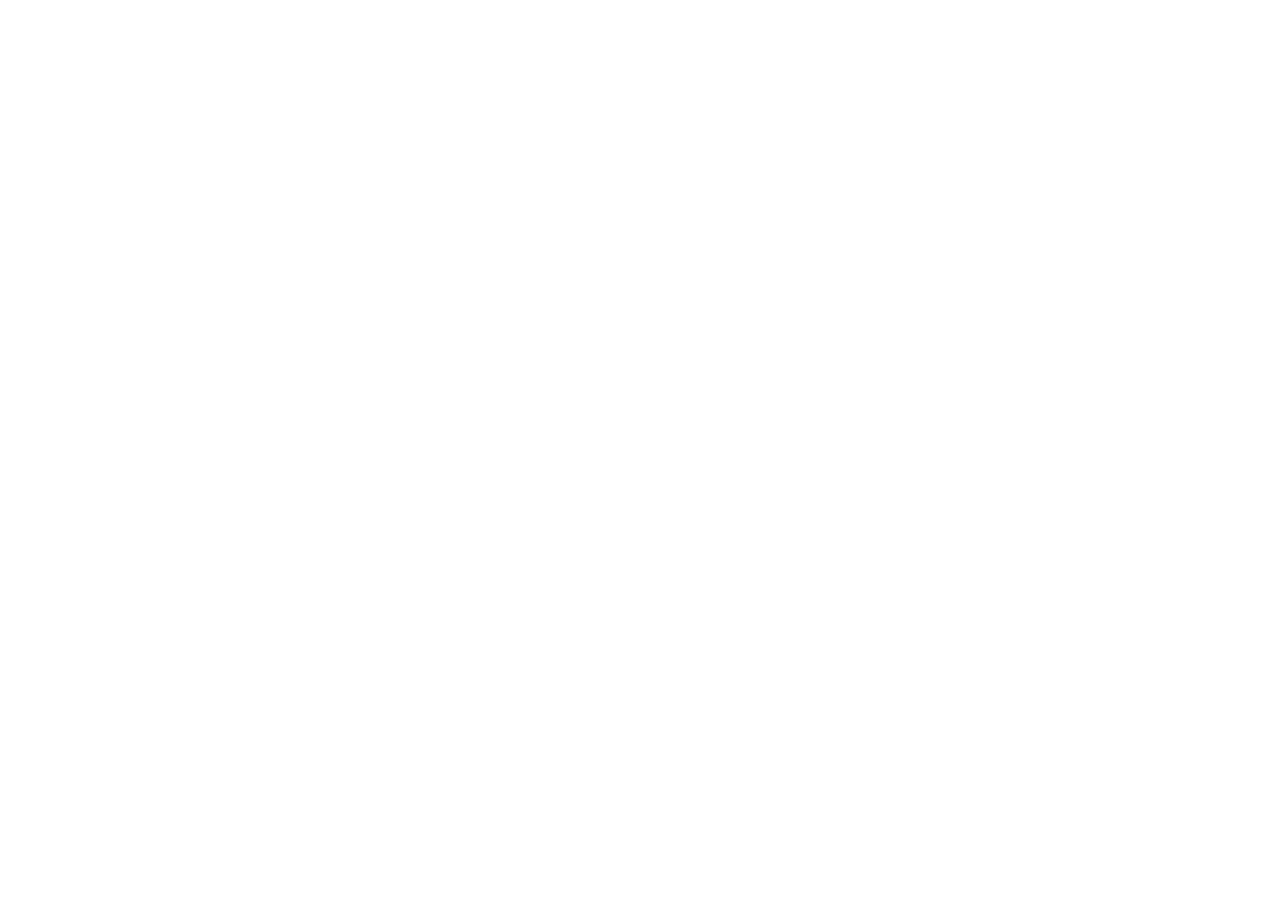
==== index.html @ ccacec64 "set up file structure and routing in angular ui router" ====
<!DOCTYPE html>
<html lang="en">
<head>
  <meta charset="UTF-8">
  <title>Site Mockup</title>
   <script src="https://cdnjs.cloudflare.com/ajax/libs/angular.js/1.4.7/angular.min.js"></script>
  <script src="//cdnjs.cloudflare.com/ajax/libs/angular-ui-router/0.2.15/angular-ui-router.js"></script>
</head>
<body>
  
</body>
</html>
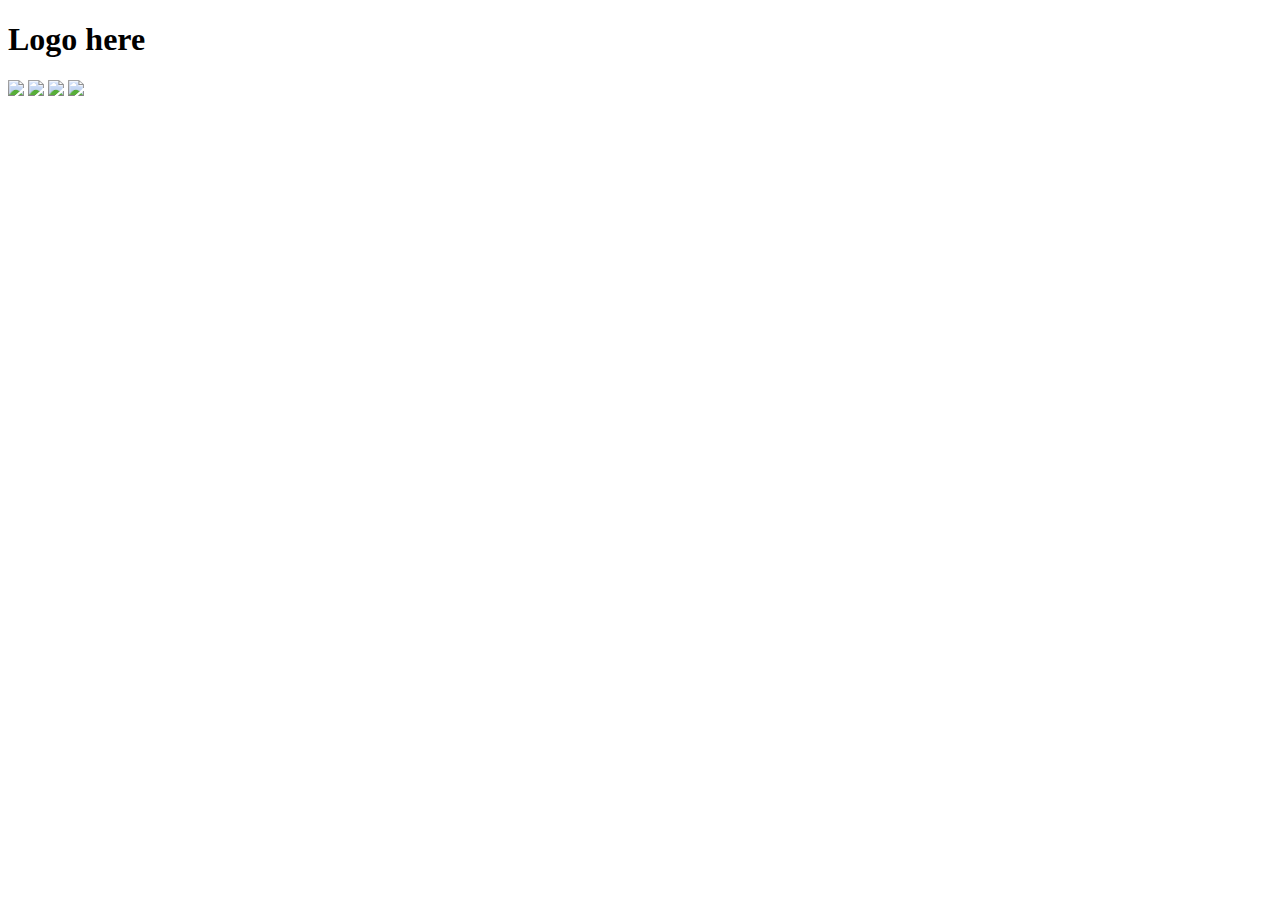
==== commit 37ebf465: "added icons and style doc" ====
--- a/index.html
+++ b/index.html
@@ -5,8 +5,21 @@
   <title>Site Mockup</title>
    <script src="https://cdnjs.cloudflare.com/ajax/libs/angular.js/1.4.7/angular.min.js"></script>
   <script src="//cdnjs.cloudflare.com/ajax/libs/angular-ui-router/0.2.15/angular-ui-router.js"></script>
+  <script src="https://cdnjs.cloudflare.com/ajax/libs/angular-material/1.0.0-rc3/angular-material.js"></script>
+  <link rel="stylesheet" href="css/style.css">
 </head>
 <body>
+
+  <div>
+    <h1> Logo here </h1>
+  </div>
   
+  <div class = "icon-container"> 
+    <img class= "icon" src = "http://roleystonechiropractic.com/wp-content/uploads/2015/05/facebook-Icon.png">
+    <img class= "icon" src = "http://media.baycitizen.org/uploaded/images/2011/5/twitter-grey-bird-larger-size/original/Screen%20shot%202011-05-04%20at%201.17.12%20PM.png">
+    <img class= "icon" src = "http://www.iconsdb.com/icons/preview/dark-gray/vimeo-4-xxl.png">
+    <img class= "icon" src = "https://aequitasneoexchange.com/media/1352/icon-youtube-grey.png">
+  </div>
+
 </body>
 </html>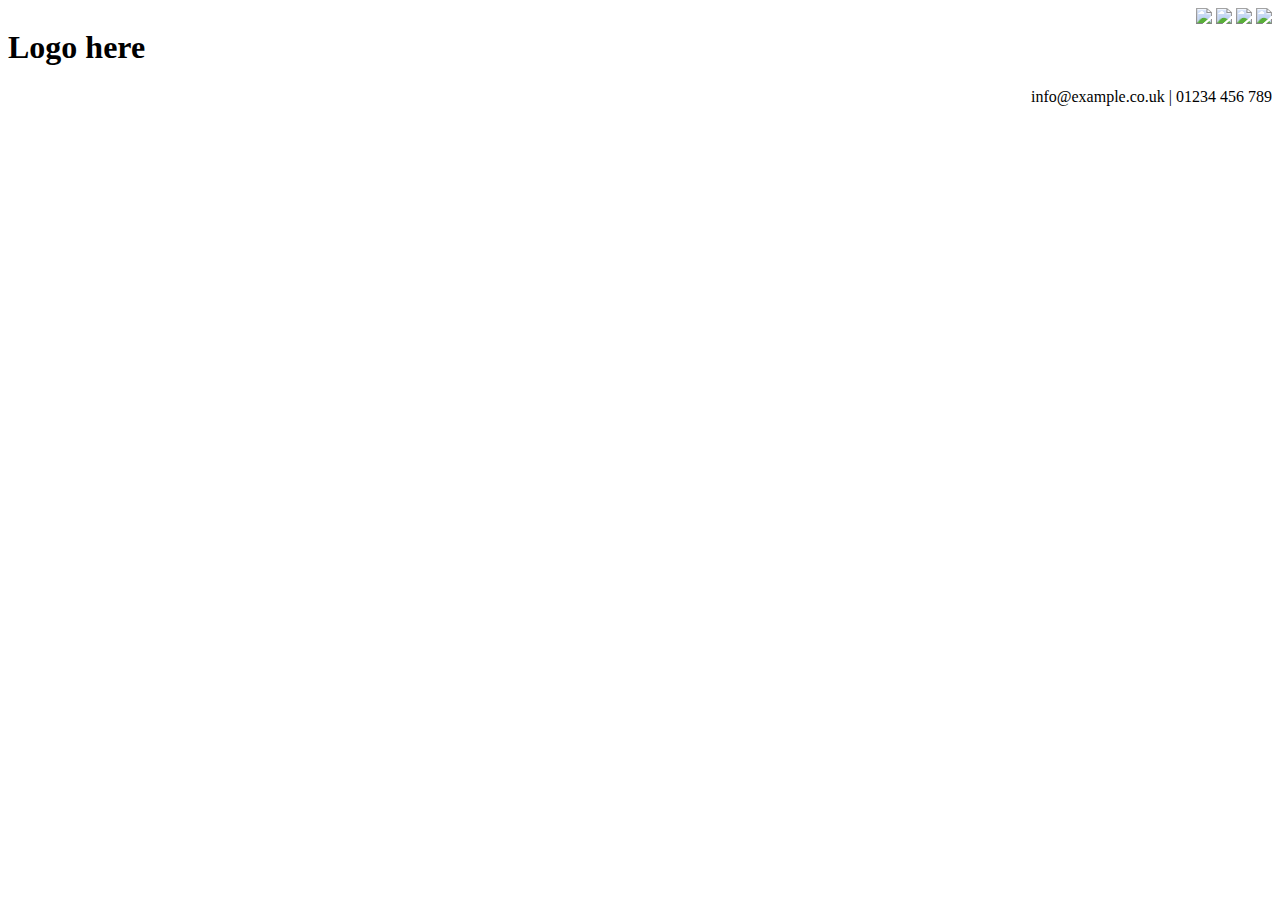
==== commit 8222abae: "angular material implemented" ====
--- a/index.html
+++ b/index.html
@@ -5,21 +5,33 @@
   <title>Site Mockup</title>
    <script src="https://cdnjs.cloudflare.com/ajax/libs/angular.js/1.4.7/angular.min.js"></script>
   <script src="//cdnjs.cloudflare.com/ajax/libs/angular-ui-router/0.2.15/angular-ui-router.js"></script>
-  <script src="https://cdnjs.cloudflare.com/ajax/libs/angular-material/1.0.0-rc3/angular-material.js"></script>
-  <link rel="stylesheet" href="css/style.css">
+    <script src="js/app.js"></script>
+    <link rel="stylesheet" href="https://cdnjs.cloudflare.com/ajax/libs/angular-material/1.0.0-rc3/angular-material.css">
+  <link rel="stylesheet" href="css/styles.css">
 </head>
 <body>
 
-  <div>
-    <h1> Logo here </h1>
+<div class = "container">
+  <div class = "logo-container">
+    <h1 class = "logo"> Logo here </h1>
   </div>
   
   <div class = "icon-container"> 
-    <img class= "icon" src = "http://roleystonechiropractic.com/wp-content/uploads/2015/05/facebook-Icon.png">
+    <img class= "icon" src = "http://sites.showitfast.com/17943/7894/facebook_icon_grey.png_tn.png">
     <img class= "icon" src = "http://media.baycitizen.org/uploaded/images/2011/5/twitter-grey-bird-larger-size/original/Screen%20shot%202011-05-04%20at%201.17.12%20PM.png">
     <img class= "icon" src = "http://www.iconsdb.com/icons/preview/dark-gray/vimeo-4-xxl.png">
     <img class= "icon" src = "https://aequitasneoexchange.com/media/1352/icon-youtube-grey.png">
   </div>
+  
+  <div class = "contact-container">
+    <span> info@example.co.uk </span> <span> | 01234 456 789 </span>
+  </div>
 
+
+</div>
+
+    <script src="https://ajax.googleapis.com/ajax/libs/angularjs/1.3.15/angular-animate.min.js"></script>
+    <script src="https://ajax.googleapis.com/ajax/libs/angularjs/1.3.15/angular-aria.min.js"></script>
+     <script src="https://cdnjs.cloudflare.com/ajax/libs/angular-material/1.0.0-rc3/angular-material.js"></script>
 </body>
 </html>--- a/css/styles.css
+++ b/css/styles.css
@@ -0,0 +1,25 @@
+.icon {
+  width: 40px;
+}
+
+.logo {
+  display: inline-block;
+}
+
+.logo-container {
+  display: inline-block;
+
+}
+
+.icon-container {
+  display: inline-block;
+  float: right;
+}
+
+.container {
+
+}
+
+.contact-container {
+  text-align: right;
+}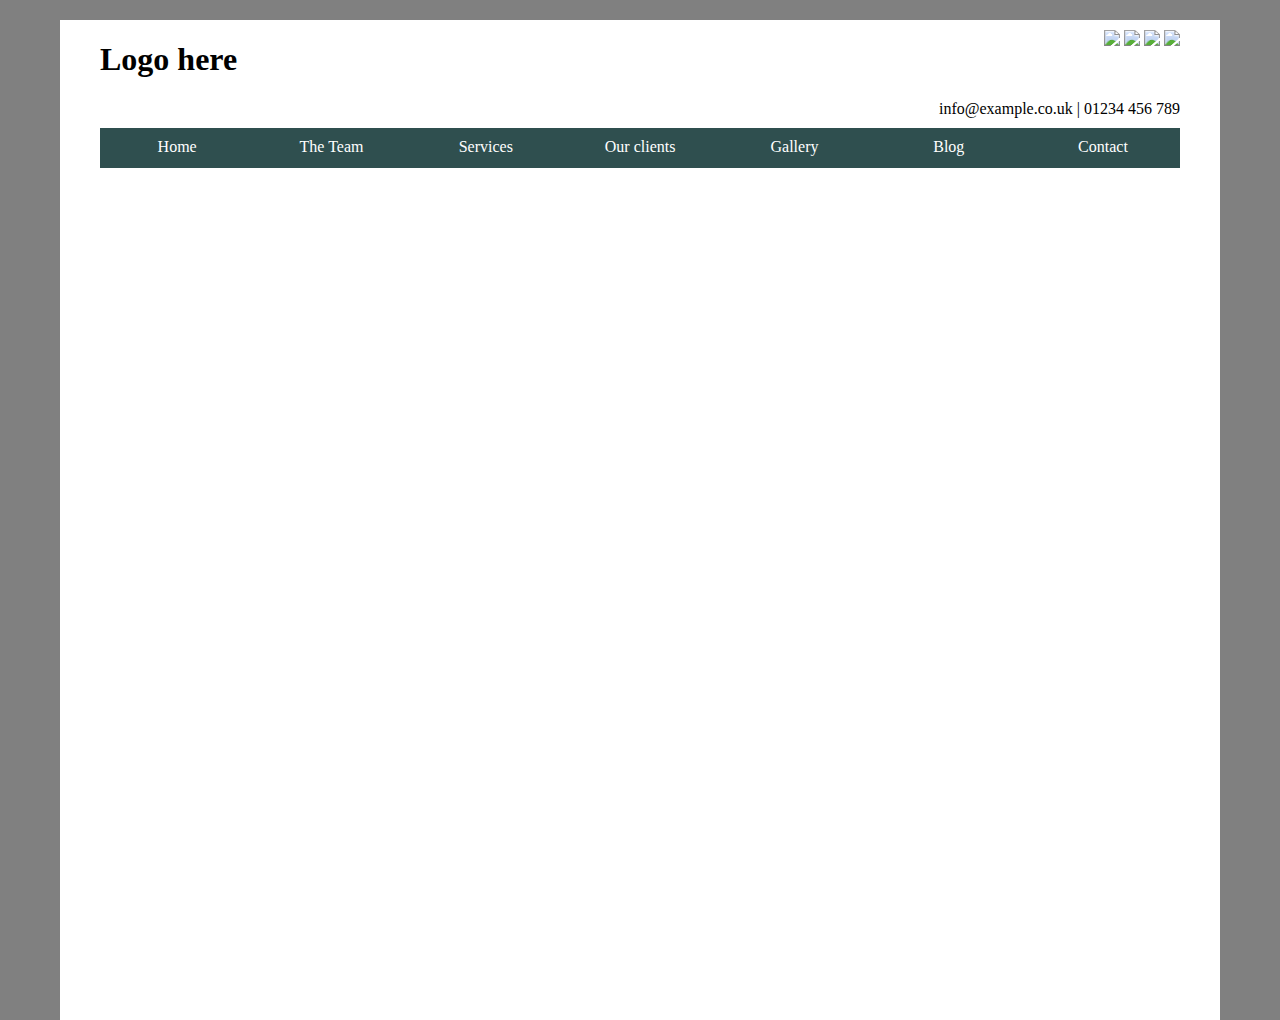
==== commit 9501e039: "basic styling and layout done for index view" ====
--- a/index.html
+++ b/index.html
@@ -27,7 +27,16 @@
     <span> info@example.co.uk </span> <span> | 01234 456 789 </span>
   </div>
 
-
+<div class = "menu">
+  <ul>
+    <li>Home</li>
+    <li>The Team</li>
+    <li>Services</li>
+    <li>Our clients</li>
+    <li>Gallery</li>
+    <li>Blog</li>
+    <li>Contact</li>
+  </ul>
 </div>
 
     <script src="https://ajax.googleapis.com/ajax/libs/angularjs/1.3.15/angular-animate.min.js"></script>
--- a/css/styles.css
+++ b/css/styles.css
@@ -1,3 +1,9 @@
+
+body {
+  background: grey;
+  margin: 0px;
+}
+
 .icon {
   width: 40px;
 }
@@ -8,18 +14,54 @@
 
 .logo-container {
   display: inline-block;
+  padding-left: 40px;
 
 }
 
 .icon-container {
   display: inline-block;
   float: right;
+  padding-right: 40px;
+  padding-top: 10px;
 }
 
 .container {
-
+  background: white;
+  position: relative;
+  top: 20px;
+  margin-left: 60px;
+  margin-right: 60px;
+  height: 1000px;
 }
 
 .contact-container {
   text-align: right;
+  padding-right: 40px;
+}
+
+.menu {
+  background: darkslategrey;
+  color: white;
+  width: 1080px;
+  position: relative;
+  left: 40px;
+  margin-top: 10px;
+  height: 40px;
+  text-align: justify;
+}
+
+ul {
+    list-style-type: none;
+    margin: 0;
+    padding: 0;
+    display: table;
+    height: 40px;
+    width: 100%;
+}
+
+li {
+  display: table-cell;
+  width: 14.29%;
+  text-align: center;
+  padding-top: 10px;
 }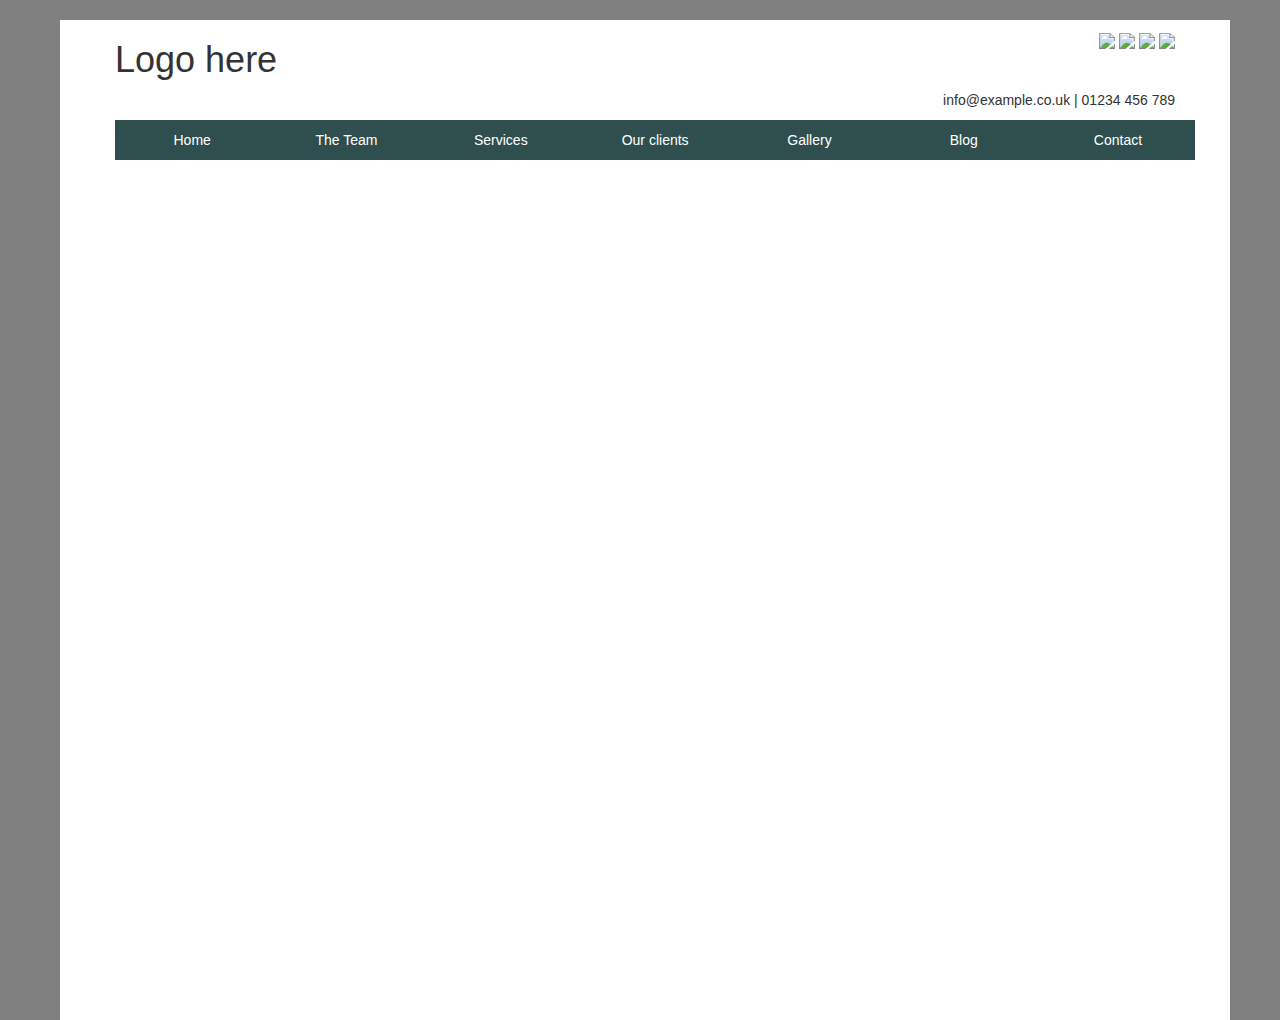
==== commit b537d2df: "carousel done" ====
--- a/index.html
+++ b/index.html
@@ -1,5 +1,5 @@
 <!DOCTYPE html>
-<html lang="en">
+<html lang="en" ng-app="mockupApp">
 <head>
   <meta charset="UTF-8">
   <title>Site Mockup</title>
@@ -7,6 +7,7 @@
   <script src="//cdnjs.cloudflare.com/ajax/libs/angular-ui-router/0.2.15/angular-ui-router.js"></script>
     <script src="js/app.js"></script>
     <link rel="stylesheet" href="https://cdnjs.cloudflare.com/ajax/libs/angular-material/1.0.0-rc3/angular-material.css">
+    <link rel="stylesheet" href="http://maxcdn.bootstrapcdn.com/bootstrap/3.3.5/css/bootstrap.min.css">
   <link rel="stylesheet" href="css/styles.css">
 </head>
 <body>
@@ -39,8 +40,11 @@
   </ul>
 </div>
 
-    <script src="https://ajax.googleapis.com/ajax/libs/angularjs/1.3.15/angular-animate.min.js"></script>
-    <script src="https://ajax.googleapis.com/ajax/libs/angularjs/1.3.15/angular-aria.min.js"></script>
+<div ui-view>
+</div>
+
+    <script src="https://ajax.googleapis.com/ajax/libs/angularjs/1.4.7/angular-animate.min.js"></script>
+    <script src="https://ajax.googleapis.com/ajax/libs/angularjs/1.4.7/angular-aria.min.js"></script>
      <script src="https://cdnjs.cloudflare.com/ajax/libs/angular-material/1.0.0-rc3/angular-material.js"></script>
 </body>
 </html>--- a/css/styles.css
+++ b/css/styles.css
@@ -50,6 +50,46 @@
   text-align: justify;
 }
 
+#myCarousel {
+  width: 1080px;
+  margin-top: 20px;
+  margin-left: 40px;
+  height: 400px;
+  overflow: hidden;
+  position: absolute;
+}
+
+.carousel-caption {
+  position: relative;
+  left: 100px;
+  bottom: 700px;
+  display: inline-block;
+  background-color: rgba(47,79,79, 0.8);
+}
+
+.carousel-caption p {
+  margin: 10px;
+}
+
+.red {
+  position: absolute;
+  background-color: red;
+  width: 100px;
+  height: 20px;
+  bottom: 650px;
+  left: 184px;
+  text-align: none;
+}
+
+.red h2 {
+  font-size: 15px;
+  margin: 0;
+  height: 20px;
+  position: relative;
+  bottom: 5px;
+
+}
+
 ul {
     list-style-type: none;
     margin: 0;
@@ -64,4 +104,6 @@
   width: 14.29%;
   text-align: center;
   padding-top: 10px;
-}+}
+
+
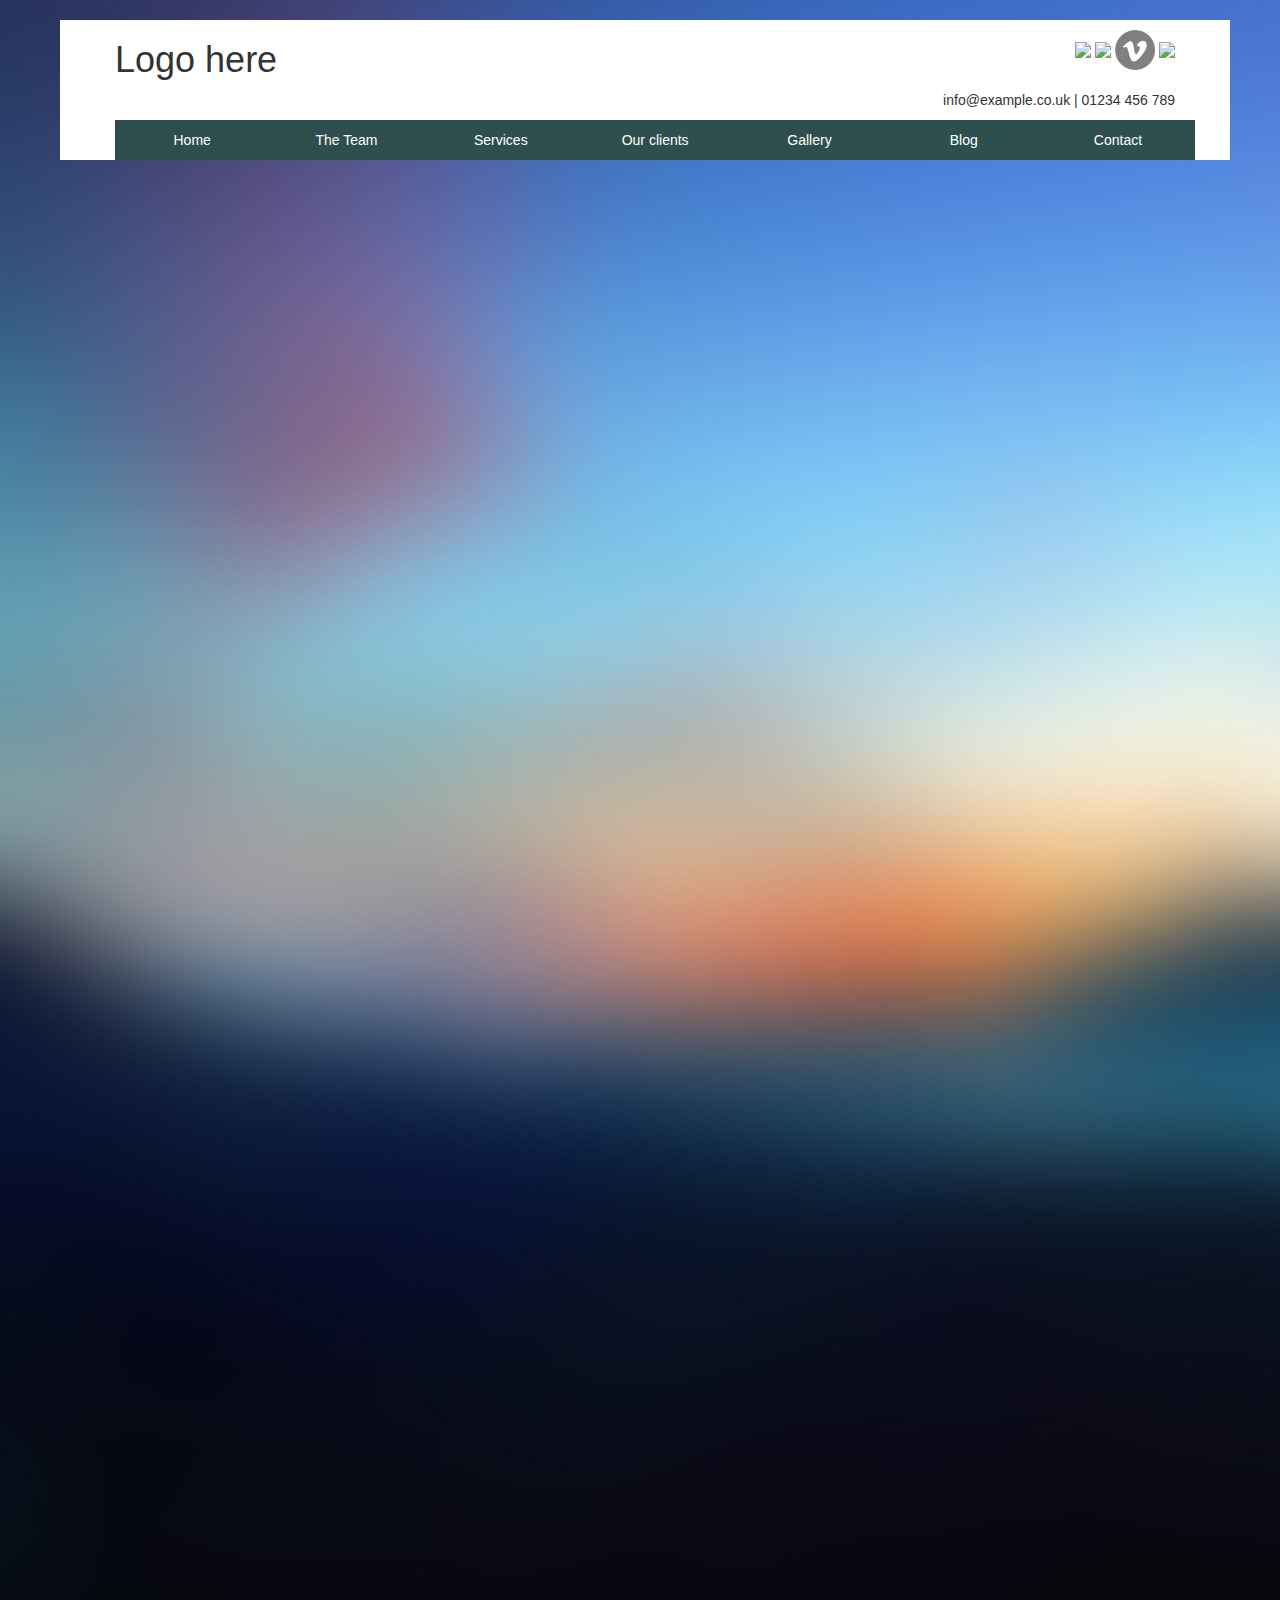
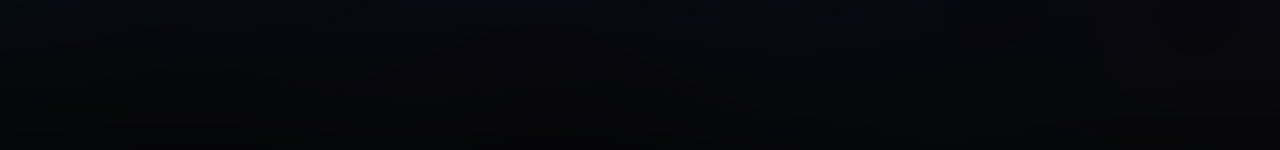
==== commit 7ff087f1: "service page added and complete" ====
--- a/index.html
+++ b/index.html
@@ -20,7 +20,7 @@
   <div class = "icon-container"> 
     <img class= "icon" src = "http://sites.showitfast.com/17943/7894/facebook_icon_grey.png_tn.png">
     <img class= "icon" src = "http://media.baycitizen.org/uploaded/images/2011/5/twitter-grey-bird-larger-size/original/Screen%20shot%202011-05-04%20at%201.17.12%20PM.png">
-    <img class= "icon" src = "http://www.iconsdb.com/icons/preview/dark-gray/vimeo-4-xxl.png">
+    <img class= "icon" src = "images/vimeo.png">
     <img class= "icon" src = "https://aequitasneoexchange.com/media/1352/icon-youtube-grey.png">
   </div>
   
@@ -30,9 +30,9 @@
 
 <div class = "menu">
   <ul>
-    <li>Home</li>
+    <li ui-sref = "home">Home</li>
     <li>The Team</li>
-    <li>Services</li>
+    <li ui-sref = "services">Services</li>
     <li>Our clients</li>
     <li>Gallery</li>
     <li>Blog</li>
--- a/css/styles.css
+++ b/css/styles.css
@@ -1,7 +1,8 @@
 
 body {
-  background: grey;
+  background-image: url('../images/backgroundblur.jpg');
   margin: 0px;
+  min-height: 1750px;
 }
 
 .icon {
@@ -31,7 +32,7 @@
   top: 20px;
   margin-left: 60px;
   margin-right: 60px;
-  height: 1000px;
+  height: 100%;
 }
 
 .contact-container {
@@ -104,6 +105,146 @@
   width: 14.29%;
   text-align: center;
   padding-top: 10px;
-}
-
-
+  cursor: pointer;
+}
+
+.welcome-text {
+  position: relative;
+  top: 450px;
+  text-align: center;
+  padding-left: 40px;
+  padding-right: 40px;
+}
+
+.first-hr {
+  position: relative;
+  top: 480px;
+  width: 1080px;
+}
+
+.circle-image {
+  border-radius: 50%;
+  width: 20%;
+  margin-right: 30px;
+}
+
+.images-holder {
+  position: relative;
+  top: 500px;
+  text-align: center;
+
+}
+
+.service-titles {
+  position: relative;
+  top: 530px;
+  text-align: center;
+  margin-left: 60px;
+}
+
+.service-title {
+  font-size: 30px;
+  margin-right: 90px;
+}
+
+.service-info {
+  position: relative;
+  top: 550px;
+  left: 70px;
+}
+
+.service-info p {
+  display: inline-block;
+  width: 200px;
+  margin-right: 60px;
+}
+
+.read-more-buttons {
+  position: relative;
+  top: 560px;
+  left: 100px;
+}
+
+.read-more {
+  margin-right: 130px;
+  font-size: 25px;
+  color: orange;
+}
+
+.testimonials {
+  position: relative;
+  top: 600px;
+  background-color: lightgray;
+  text-align: center;
+  height: 130px;
+  width: 1170px;
+  left: -15px;
+}
+
+.client-quote {
+  display: inline-block;
+  position: relative;
+  max-width: 600px;
+  top: 30px;
+}
+
+.our-clients {
+  position: relative;
+  top: 650px;
+  text-align: center;
+}
+
+.logo-holder {
+  height: 100px;
+  overflow: hidden;
+}
+
+.page-circle-image {
+  border-radius: 50%;
+  width: 20%;
+  margin-right: 30px;
+}
+
+.page-images-holder {
+  position: relative;
+  text-align: center;
+
+}
+
+.page-service-titles {
+  position: relative;
+  text-align: center;
+  margin-left: 60px;
+}
+
+.page-service-title {
+  font-size: 30px;
+  margin-right: 90px;
+}
+
+.page-service-info {
+  position: relative;
+  left: 70px;
+}
+
+.page-service-info p {
+  display: inline-block;
+  width: 200px;
+  margin-right: 60px;
+}
+
+.service-header {
+  text-align: center;
+  margin-bottom: 30px;
+}
+
+.page-read-more-buttons {
+  margin-left: 80px;
+}
+
+.page-read-more {
+  margin-right: 130px;
+  font-size: 25px;
+  color: orange;
+}
+
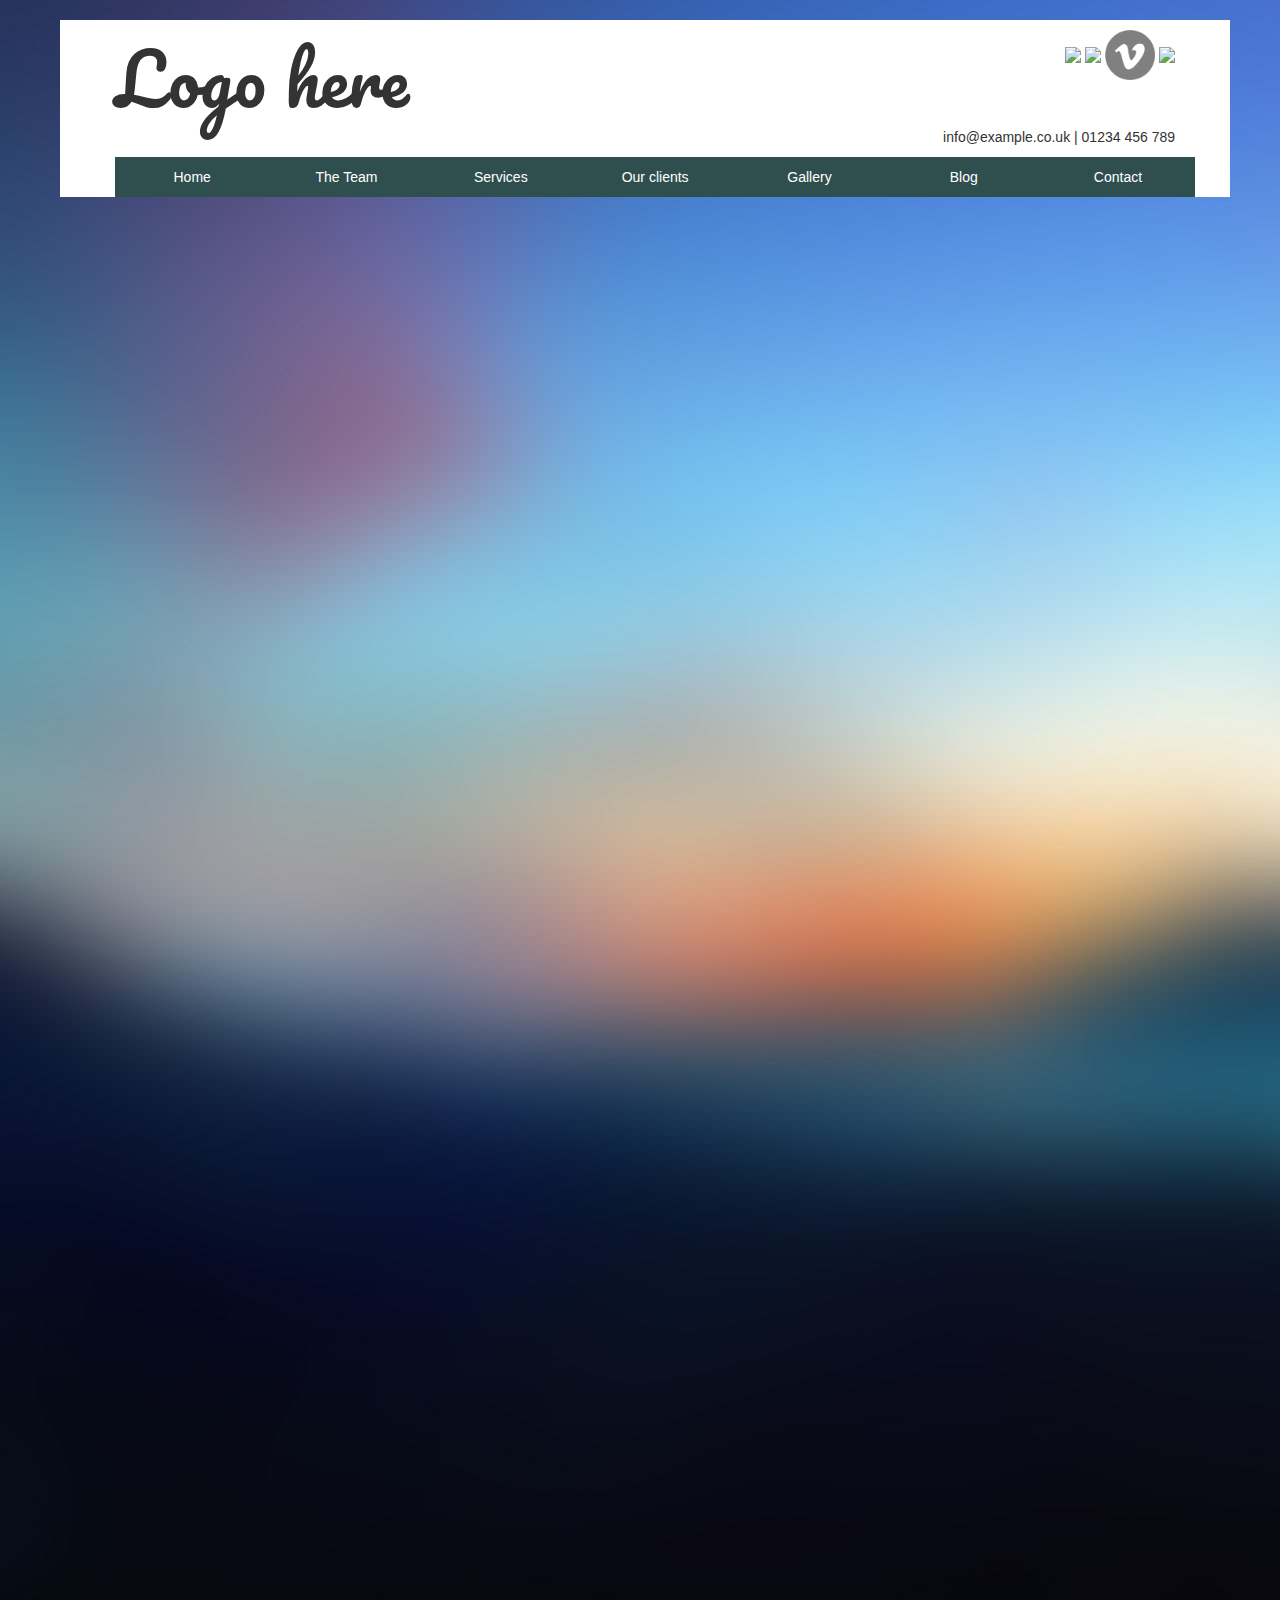
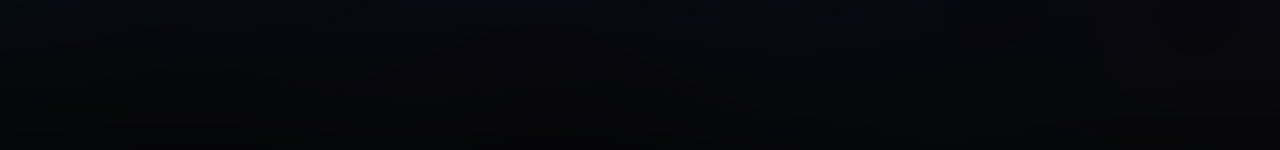
==== commit e41bc0af: "added menu hover colours and amended logo" ====
--- a/index.html
+++ b/index.html
@@ -9,6 +9,7 @@
     <link rel="stylesheet" href="https://cdnjs.cloudflare.com/ajax/libs/angular-material/1.0.0-rc3/angular-material.css">
     <link rel="stylesheet" href="http://maxcdn.bootstrapcdn.com/bootstrap/3.3.5/css/bootstrap.min.css">
   <link rel="stylesheet" href="css/styles.css">
+  <link href='https://fonts.googleapis.com/css?family=Pacifico' rel='stylesheet' type='text/css'>
 </head>
 <body>
 
--- a/css/styles.css
+++ b/css/styles.css
@@ -6,11 +6,14 @@
 }
 
 .icon {
-  width: 40px;
+  width: 50px;
 }
 
 .logo {
   display: inline-block;
+  font-family: 'Pacifico', cursive;
+  font-size: 70px;
+
 }
 
 .logo-container {
@@ -108,6 +111,10 @@
   cursor: pointer;
 }
 
+li:hover {
+  background-color: red;
+}
+
 .welcome-text {
   position: relative;
   top: 450px;
